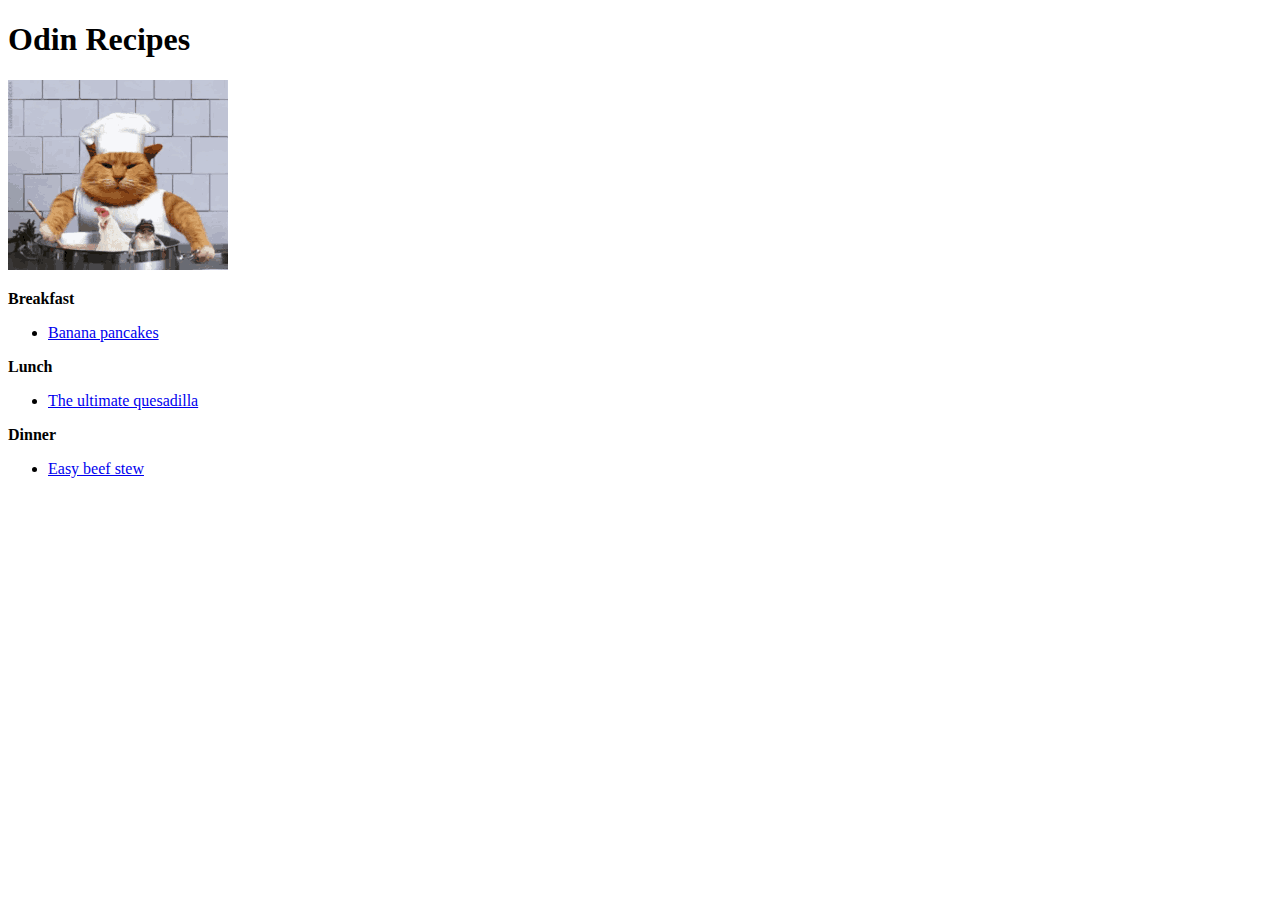
==== index.html @ b8ff4ca8 "Separated recipes by category" ====
<!DOCTYPE html>
<html lang="en">
    <head>
        <Meta charset="UTF-8"> 
        <title>Odin recipes</title>
        </head>
    <body>
        <h1>Odin Recipes</h1>
        
        <img src="images/catcooking.gif">
        
        <p><strong>Breakfast</strong></p>
        
        <ul>
            <li><a href="recipes/bananapancakes.html">Banana pancakes</a></li>
        </ul>
        
        <p><strong>Lunch</strong></p>

        <ul>
            <li><a href="recipes/theultimatequesadilla.html">The ultimate quesadilla</a></li>
        </ul>
       
        <p><strong>Dinner</strong></p>
        <ul>
            <li><a href="recipes/easybeefstew.html">Easy beef stew</a></li>
        </ul>
    
    </body>    
</html>
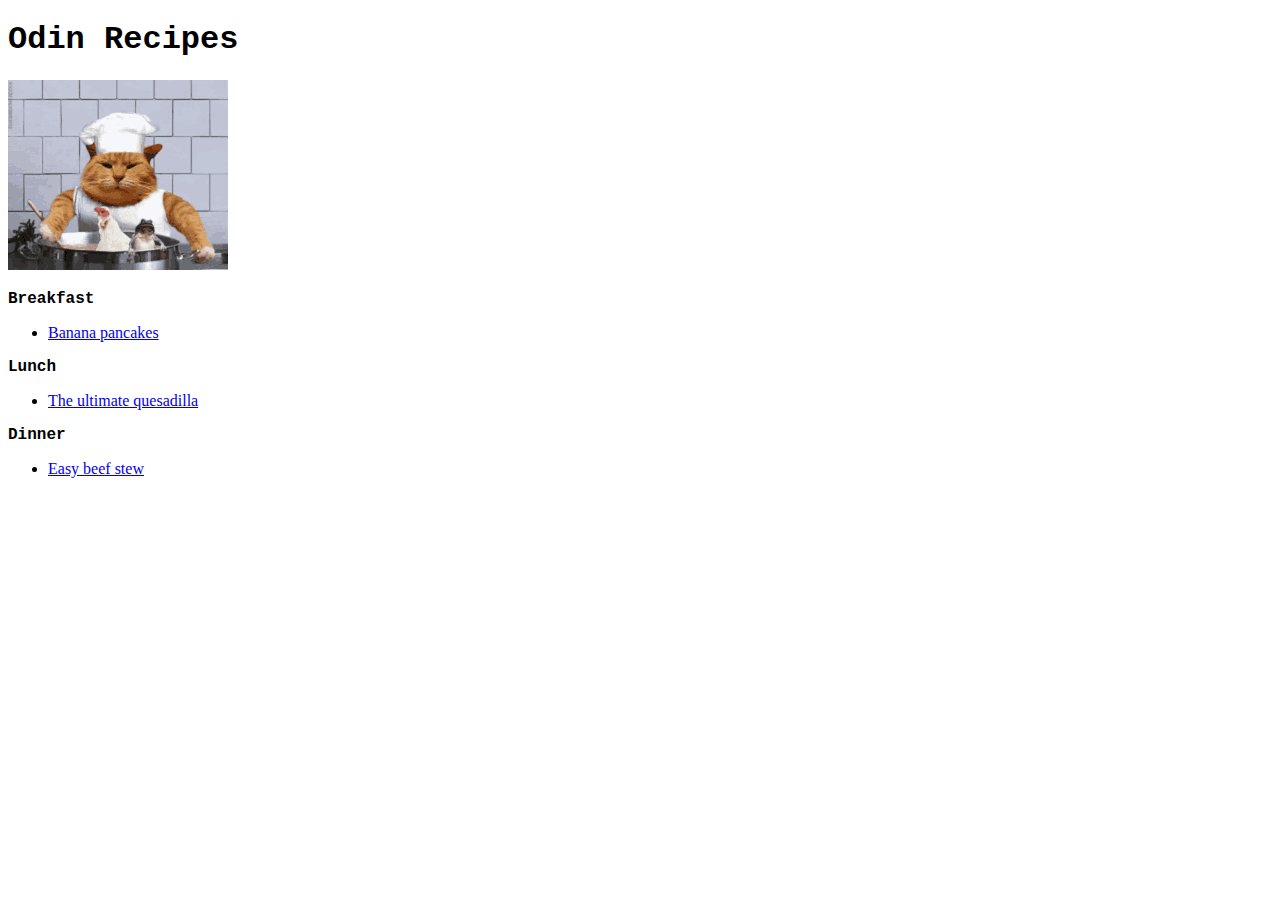
==== commit 6bfce223: "Changed text font" ====
--- a/index.html
+++ b/index.html
@@ -3,25 +3,26 @@
     <head>
         <Meta charset="UTF-8"> 
         <title>Odin recipes</title>
+        <link rel="stylesheet" href="styles.css">
         </head>
     <body>
-        <h1>Odin Recipes</h1>
+        <h1 class="Title">Odin Recipes</h1>
         
         <img src="images/catcooking.gif">
         
-        <p><strong>Breakfast</strong></p>
+        <p class="Title2"><strong>Breakfast</strong></p>
         
         <ul>
             <li><a href="recipes/bananapancakes.html">Banana pancakes</a></li>
         </ul>
         
-        <p><strong>Lunch</strong></p>
+        <p class="Title3"><strong>Lunch</strong></p>
 
         <ul>
             <li><a href="recipes/theultimatequesadilla.html">The ultimate quesadilla</a></li>
         </ul>
        
-        <p><strong>Dinner</strong></p>
+        <p class="Title4"><strong>Dinner</strong></p>
         <ul>
             <li><a href="recipes/easybeefstew.html">Easy beef stew</a></li>
         </ul>
--- a/styles.css
+++ b/styles.css
@@ -0,0 +1,7 @@
+.Title,
+.Title2,
+.Title3,
+.Title4{
+    font-family: "Courier New", Courier, monospace;
+}
+
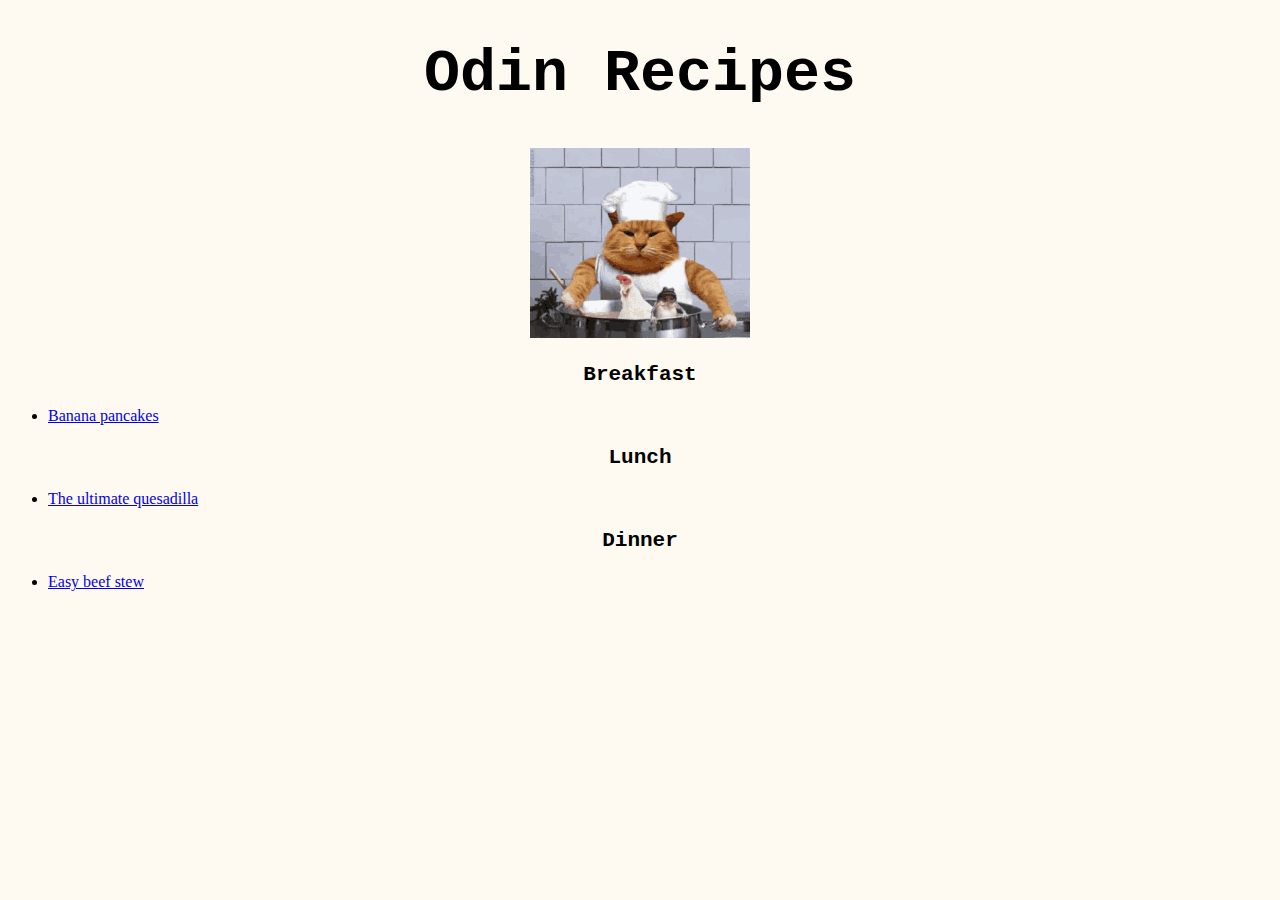
==== commit 09d7e123: "Changed background color, centered text, adjusted font size, and centered the cat gif" ====
--- a/index.html
+++ b/index.html
@@ -8,7 +8,9 @@
     <body>
         <h1 class="Title">Odin Recipes</h1>
         
-        <img src="images/catcooking.gif">
+        <div>
+            <img src="images/catcooking.gif">
+        </div>
         
         <p class="Title2"><strong>Breakfast</strong></p>
         
--- a/styles.css
+++ b/styles.css
@@ -3,5 +3,23 @@
 .Title3,
 .Title4{
     font-family: "Courier New", Courier, monospace;
+    text-align: center;
 }
 
+.Title{
+    font-size: 60px;
+}
+
+.Title2,
+.Title3,
+.Title4{
+    font-size: 21px;
+}
+
+body{
+    background-color: #FFFAF1
+}
+
+div{
+    text-align: center;
+}
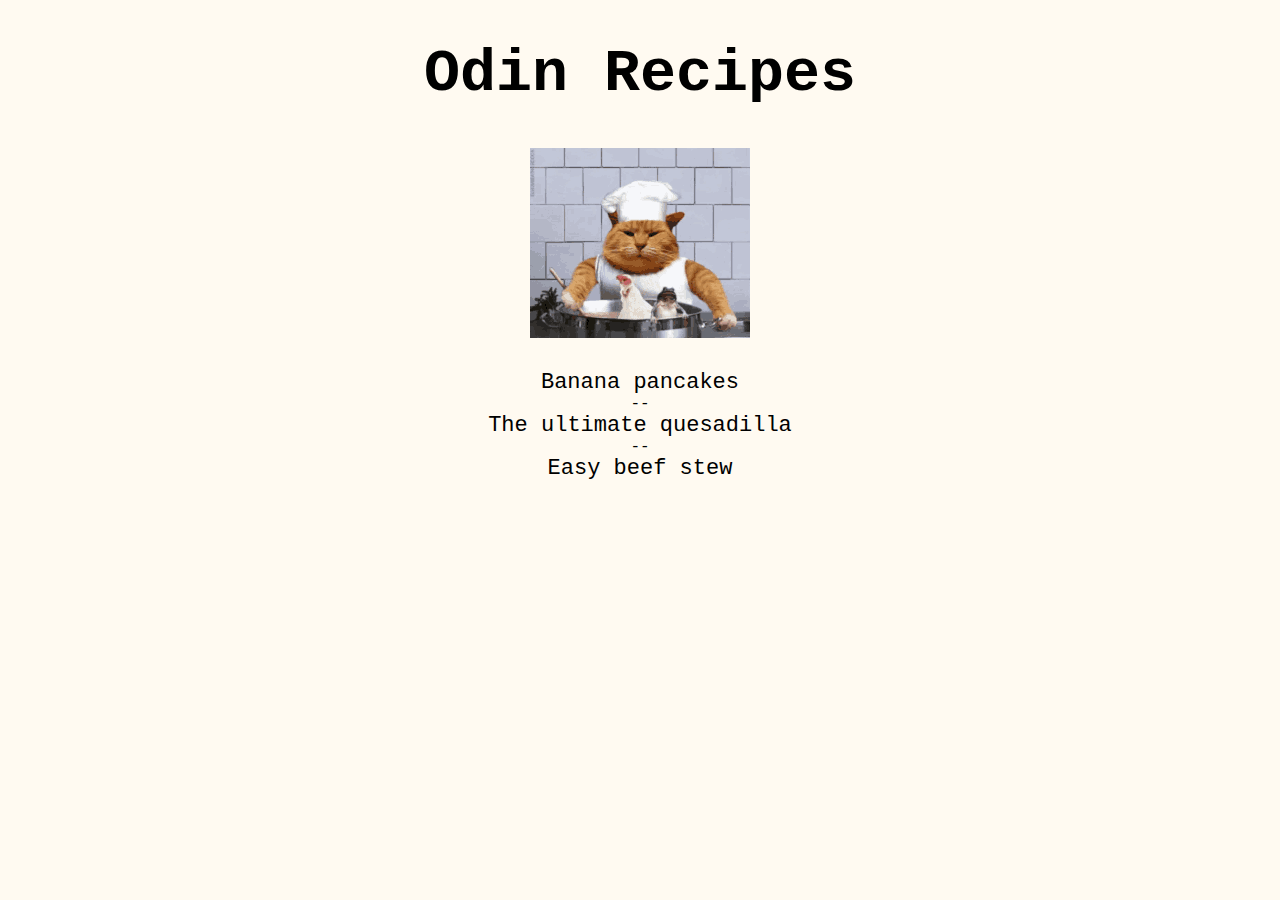
==== commit fa0074b6: "Added recipes to a list and added a class to the list and centered the text, changed the font, adjus" ====
--- a/index.html
+++ b/index.html
@@ -8,26 +8,15 @@
     <body>
         <h1 class="Title">Odin Recipes</h1>
         
-        <div>
-            <img src="images/catcooking.gif">
-        </div>
-        
-        <p class="Title2"><strong>Breakfast</strong></p>
-        
-        <ul>
-            <li><a href="recipes/bananapancakes.html">Banana pancakes</a></li>
-        </ul>
-        
-        <p class="Title3"><strong>Lunch</strong></p>
-
-        <ul>
-            <li><a href="recipes/theultimatequesadilla.html">The ultimate quesadilla</a></li>
-        </ul>
-       
-        <p class="Title4"><strong>Dinner</strong></p>
-        <ul>
-            <li><a href="recipes/easybeefstew.html">Easy beef stew</a></li>
-        </ul>
+        <img src="images/catcooking.gif" class="img-main">
+    
+    <ul class="recipe-list">
+        <li><a href="/recipes/bananapancakes.html">Banana pancakes</a></li>
+        <li>--</li>
+        <li><a href="/recipes/theultimatequesadilla.html">The ultimate quesadilla</a></li>
+        <li>--</li>
+        <li><a href="/recipes/easybeefstew.html">Easy beef stew</a></li>
+    </ul>
     
     </body>    
 </html>--- a/styles.css
+++ b/styles.css
@@ -1,25 +1,28 @@
-.Title,
-.Title2,
-.Title3,
-.Title4{
-    font-family: "Courier New", Courier, monospace;
-    text-align: center;
+body{
+    background-color: #FFFAF1
 }
 
 .Title{
     font-size: 60px;
+    text-align: center;
+    font-family: "Courier New", Courier, monospace;	
 }
 
-.Title2,
-.Title3,
-.Title4{
-    font-size: 21px;
+.img-main{
+    display: block;
+    margin-left: auto;
+    margin-right: auto;
 }
 
-body{
-    background-color: #FFFAF1
+.recipe-list{
+    text-align: center;
+    list-style-type: none;
+    padding: 1em;
+    font-family: "Courier New", Courier, monospace;
 }
 
-div{
-    text-align: center;
-}
+a {
+    font-size: 22px;
+    color: black;
+    text-decoration: none;
+}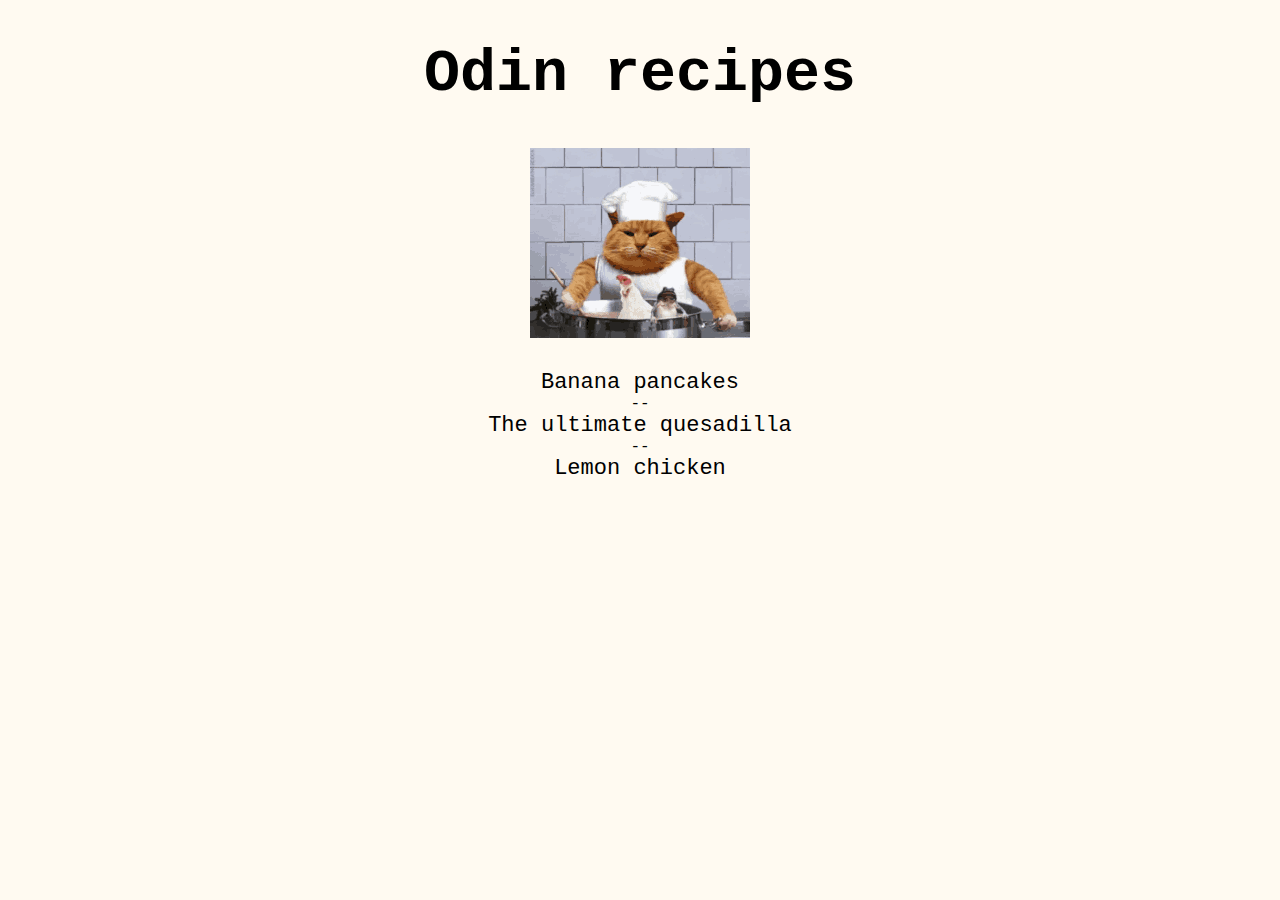
==== commit 0074bea5: "finished odin-recipes by adding final recipe" ====
--- a/index.html
+++ b/index.html
@@ -6,8 +6,8 @@
         <link rel="stylesheet" href="styles.css">
         </head>
     <body>
-        <h1 class="Title">Odin Recipes</h1>
-        
+        <h1 class="Title">Odin <a href="https://www.simplyrecipes.com/" class="Title">recipes</a></h1>
+
         <img src="images/catcooking.gif" class="img-main">
     
     <ul class="recipe-list">
@@ -15,7 +15,7 @@
         <li>--</li>
         <li><a href="/recipes/theultimatequesadilla.html">The ultimate quesadilla</a></li>
         <li>--</li>
-        <li><a href="/recipes/easybeefstew.html">Easy beef stew</a></li>
+        <li><a href="/recipes/lemonchicken.html">Lemon chicken</a></li>
     </ul>
     
     </body>    
--- a/styles.css
+++ b/styles.css
@@ -2,27 +2,86 @@
     background-color: #FFFAF1
 }
 
-.Title{
+.Title,
+.tbp,
+.tuq,
+.lemonChickenHead{
     font-size: 60px;
     text-align: center;
-    font-family: "Courier New", Courier, monospace;	
+    font-family: "Courier New", Courier, monospace;
 }
 
-.img-main{
+.tbp,
+.tuq{
+    font-size: 42px;
+}
+
+.img-main,
+.bpimg,
+.qp,
+.lemonChickenImg{
     display: block;
     margin-left: auto;
     margin-right: auto;
 }
 
-.recipe-list{
+.lemonChickenImg{
+    width: 276px;
+    height: 293;
+}
+.recipe-list,
+.st,
+.sp,
+.fh,
+.fp,
+.lemonChickenHead,
+.lemonChickenP{
     text-align: center;
     list-style-type: none;
     padding: 1em;
     font-family: "Courier New", Courier, monospace;
 }
 
+.st,
+.sp,
+.fh,
+.fp,
+.lemonChickenHead,
+.lemonChickenP{
+    padding: 0%;
+}
+
 a {
     font-size: 22px;
     color: black;
     text-decoration: none;
+}
+
+
+
+.qingredients,
+.qinstructions,
+.qnf,
+.qnutrition,
+.ingredients,
+.instructions-h{
+    font-family: 'Courier New', Courier, monospace;
+}
+
+.lemonChickenHead{
+    font-size: 30px;
+}
+
+
+.tuq,
+.tbp{
+    margin-top: 0px;
+    padding-top: 0px;
+}
+
+.qnutrition,
+.qnf,
+.nf {
+    margin-bottom: 0px;
+    padding-bottom: 0px;
 }